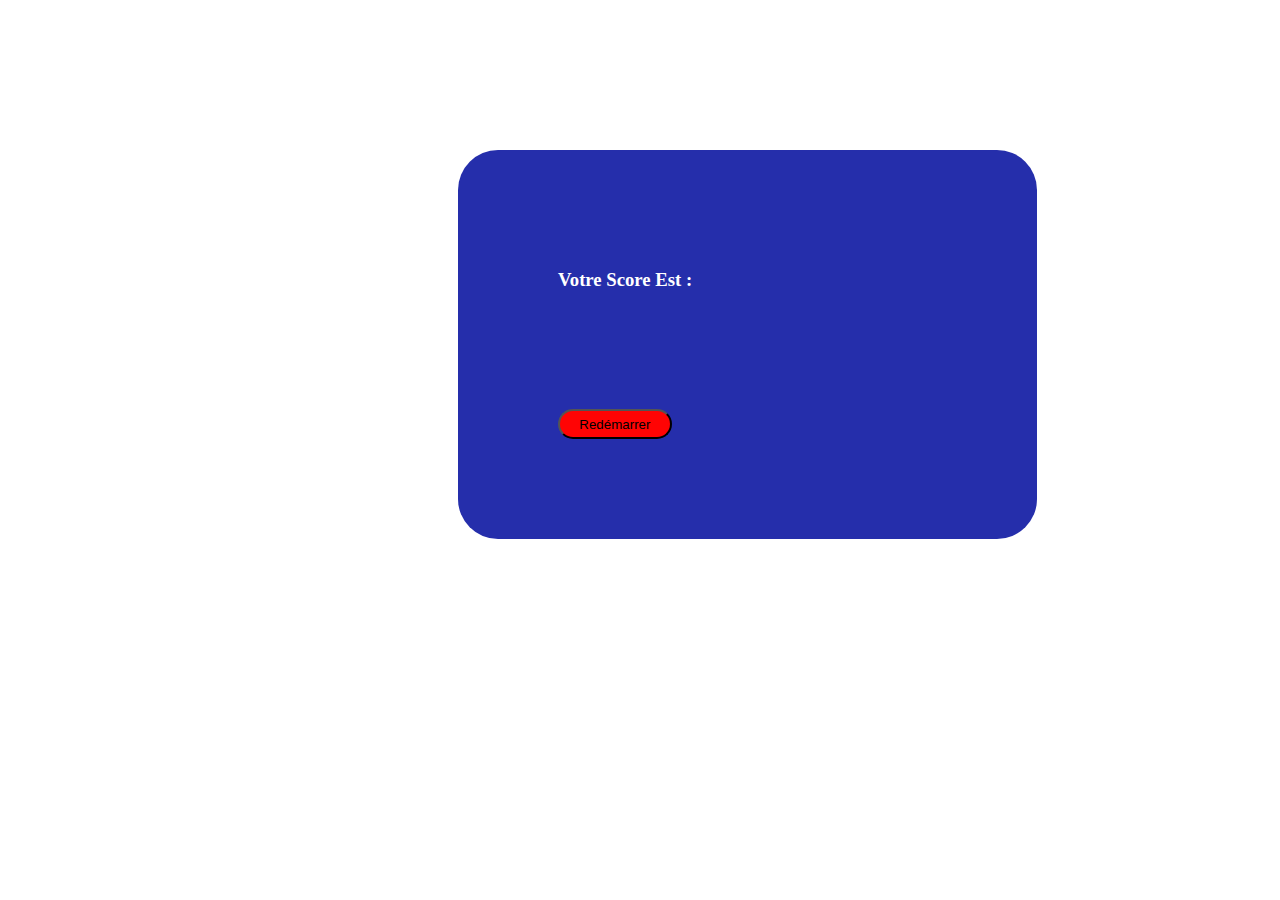
==== message.html @ 69d5f2fa "last edit" ====
<!DOCTYPE html>
<html lang="en">
<head>
    <meta charset="UTF-8">
    <meta name="viewport" content="width=device-width, initial-scale=1.0">
    <title>L'institut Balzac</title>
    <link href="css/style.css"  rel="stylesheet">
     <!-- font awesome -->
     <link rel="stylesheet" href="css/all.min.css">
      <!-- google ffonts -->
    <link rel="preconnect" href="https://fonts.googleapis.com">
    <link rel="preconnect" href="https://fonts.gstatic.com" crossorigin>
</head>
<body>
    <div class="container2">
        <div class="pages">
        <h3 >Votre Score Est :</h3>
        <button id="rede">Redémarrer</button>

    </div>
    </div>
    <script src="js/script.js"></script>
</body>
</html>
---- css/style.css ----
.logo{
display: flex;
justify-content: center;   
height: 50px;
padding: 40px;
    
    
    
}
.cube1{
    background-color: #252EAB;
    width: 40px;
    display: flex;
    justify-content: center;
    align-items: center;
   
}
.cube2{
    background-color: #fff;
    width: 40px;
    display: flex;
    justify-content: center;
    align-items: center;
   

}
.cube3{
    background-color: #FF0404;
    width: 40px;
    display: flex;
    justify-content: center;
    align-items: center;
   

}
.page{
    background-color: #252EAB;
    border-radius: 40px;
    width: 55%;
    display: flex;
    flex-direction: column;
    align-items: center;
    margin-left: 200px;
    padding: 150px;
}
.label{
    display: flex;
    justify-content: center;
    align-items: center;
    width: 100%;
    margin-top: 40px;
    margin-bottom: 40px;
    font-weight: bold;
    color:#fff;
}
.input{
    display: flex;
    justify-content: center;
    align-items: center;
    height: 60px;
    width: 30%;
    margin-bottom: 20px;
}
.input input{
    width: 100%;
    height: 30px;
}

#button_connencer{
    display: flex;
    justify-content: center;
    background-color: #FF0404;
    height: 35px;
    width: 30%;
    border-radius: 40px;
    text-align: center;
    text-decoration: none;
    color: black;
    font-weight: bold;
}

.A_et_B{
    display: flex;
    flex-direction: column;
    margin-top: 20px;
}
.C_et_D{
    display: flex;
    flex-direction: column;
    margin-top: 20px;
}
.choix{
    display: flex;
    justify-content: center;
    gap:150px;
}
#question{
   background-color: #252EAB; 
   height: 350px;
   width: 350px; 
   border-radius: 40px;
}
.container{
display: flex;
justify-content: center;
margin-top: 80px;

}
#submit{
    background-color: #FF0404;
    border-radius: 40px;
    gap:20px;
   width: 80px;
   
}
#result{
    background-color:#FF0404;
    width: 80px;
    height: 20px;
    border-radius: 40px;
    margin-top: 10px;
    border: black;
    
    
}
.submit{
    display: flex;
    flex-direction: column;
    justify-content: center;
    margin-left: 730px;
}
#question{
    color: #fff;
    font-weight: bold;
    display: flex;
    align-items: center;
    padding: 60px;
}
.pages{
    background-color: #252EAB;
    border-radius: 40px;
    color: #fff;
    padding: 100px;
    width: 30%;
    display: flex;
    justify-content: center;
    margin-top: 150px;
    margin-left: 450px;
    flex-direction: column;

}
#rede{
    background-color: #FF0404;
    border-radius: 40px;
    width: 30%;
    height: 30px;
    margin-top: 100px;
   
}
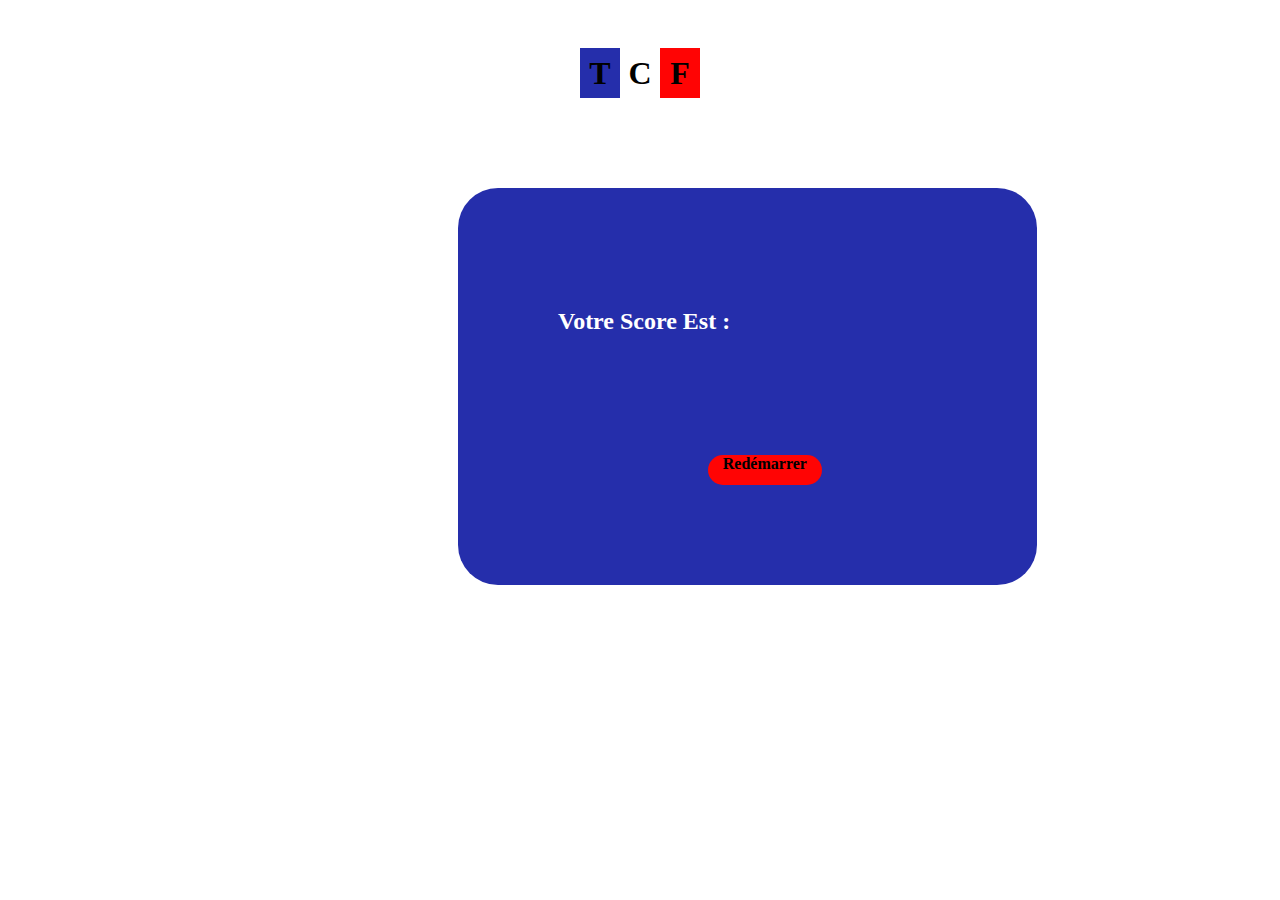
==== commit f436e2ff: "last edit" ====
--- a/message.html
+++ b/message.html
@@ -13,9 +13,20 @@
 </head>
 <body>
     <div class="container2">
+        <div class="logo">
+            <div class="cube1">
+                <h1>T</h1>
+            </div>
+            <div class="cube2">
+                <h1>C</h1>
+            </div>
+            <div class="cube3">
+                <h1>F</h1>
+            </div>
+        </div>
         <div class="pages">
-        <h3 >Votre Score Est :</h3>
-        <button id="rede">Redémarrer</button>
+        <h2 >Votre Score Est :</h2>
+         <a id="rede" href="index.html">Redémarrer</a>
 
     </div>
     </div>
--- a/css/style.css
+++ b/css/style.css
@@ -144,7 +144,7 @@
     width: 30%;
     display: flex;
     justify-content: center;
-    margin-top: 150px;
+    margin-top: 50px;
     margin-left: 450px;
     flex-direction: column;
 
@@ -155,7 +155,16 @@
     width: 30%;
     height: 30px;
     margin-top: 100px;
+    text-align: center;
+    text-decoration: none;
+    color: black;
+    font-weight: bold;
+   margin-left: 150px;
    
+}
+.fleche{
+    color: #FF0404;
+   margin-left: 200px;
 }
 
 
